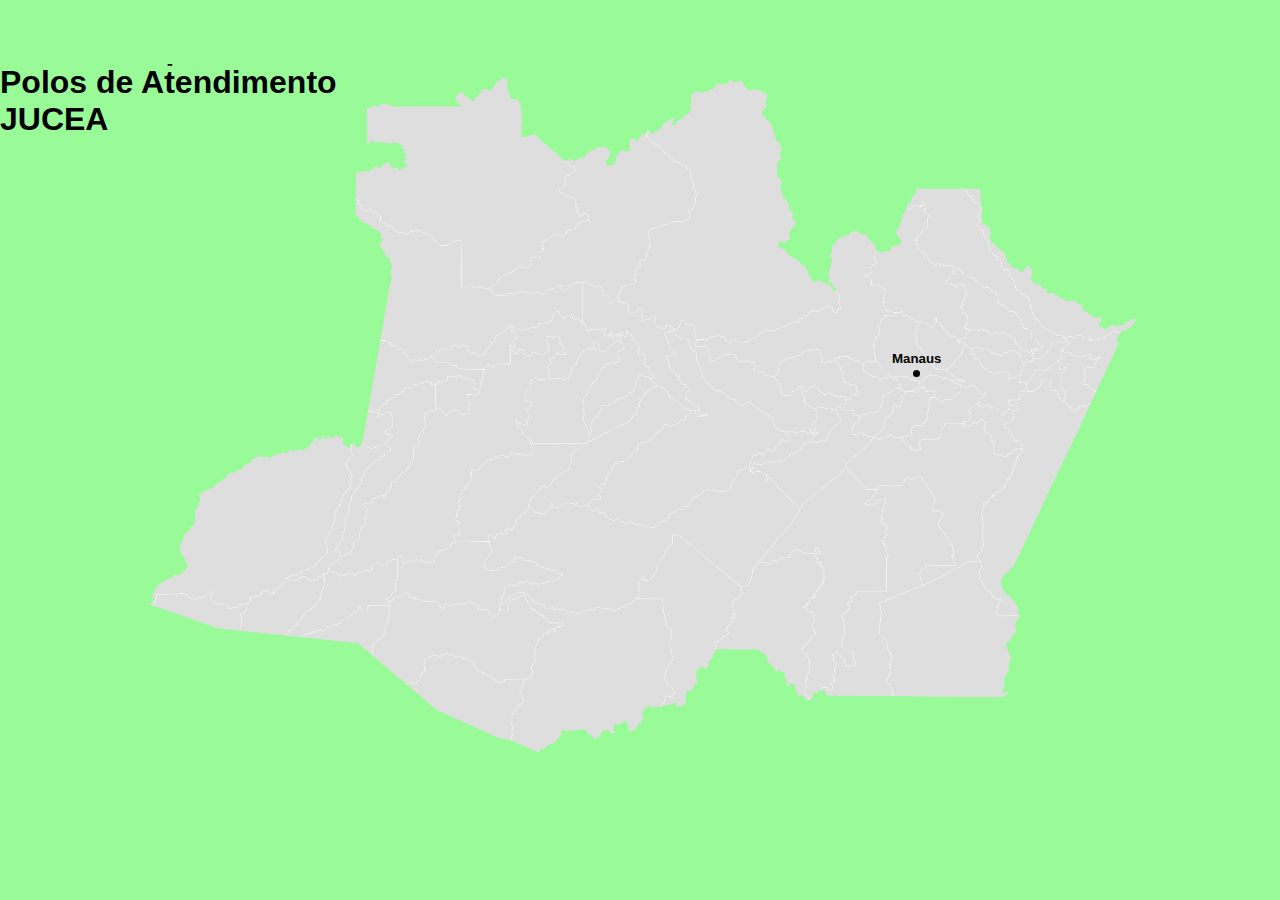
==== index.html @ a1594830 "removido os link do mapa" ====
<!doctype html>
<html>
    <head>
        <meta charset="utf-8">
        <title>Mapa Municípios Amazonas</title>
        <link rel="stylesheet" href="./css/index.css">
    </head>
    <body>
        <div class="titulo">
            <h1>Polos de Atendimento JUCEA</h1>
        </div>

        <div class="mapa-content">
            <img src="./img/mapa-am.png" alt="">
            
            <div class="municipios">
                <!--start Manaus-->
                <div class="manaus button-pointer">
                    <a href="./municipios/manaus.html"><h1>Manaus</h1></a>
                    <button></button>
                </div>
                 <!--end Manaus-->
            </div>
        </div>
    </body>
</html>
---- css/index.css ----
*{
    padding: 0;
    margin: 0;
}

body{
    background-color: palegreen;
}

.titulo{
    position: absolute;
    width: 350px;
    font-family: sans-serif;
}

.mapa-content{
    width: 1000px;
    height: 700px;

    margin: 5% auto;
}


.mapa-content img{
    object-fit: cover;
    width: 100%;
    height: 100%;
}

.municipios{
    position: relative;
    top: -100%;

    width: 100%;
    height: 100%;
}

.button-pointer{
    position: absolute;
    display: flex;
    flex-direction: column;
    align-items: center;
}

.button-pointer a{
    text-decoration: none;
}

.button-pointer a h1{
    font-size: 83%;
    font-family: sans-serif;
    transition: 0.2s ease-in;
    padding: 3px;
    border-radius: 5px;
    color: #000;
    margin-bottom: 1px;
}

.button-pointer button{
    width: 7px;
    height: 7px;
    border-radius: 50%;
    border: none;
    cursor: pointer;
    background-color: #000;
}


.button-pointer a h1:hover{
    background-color: #4169E1;
    color: #fff;
}


/*CSS dos municipios*/
.manaus{
    position: absolute;
    transform: translate(749px, 280px);
}

.manacapuru{
    position: absolute;
    transform: translate(700px, 319px);
}

.itacoatiara{
    position: absolute;
    transform: translate(828px, 310px);
}

.parintins{
    position: absolute;
    transform: translate(925px, 258px);
}
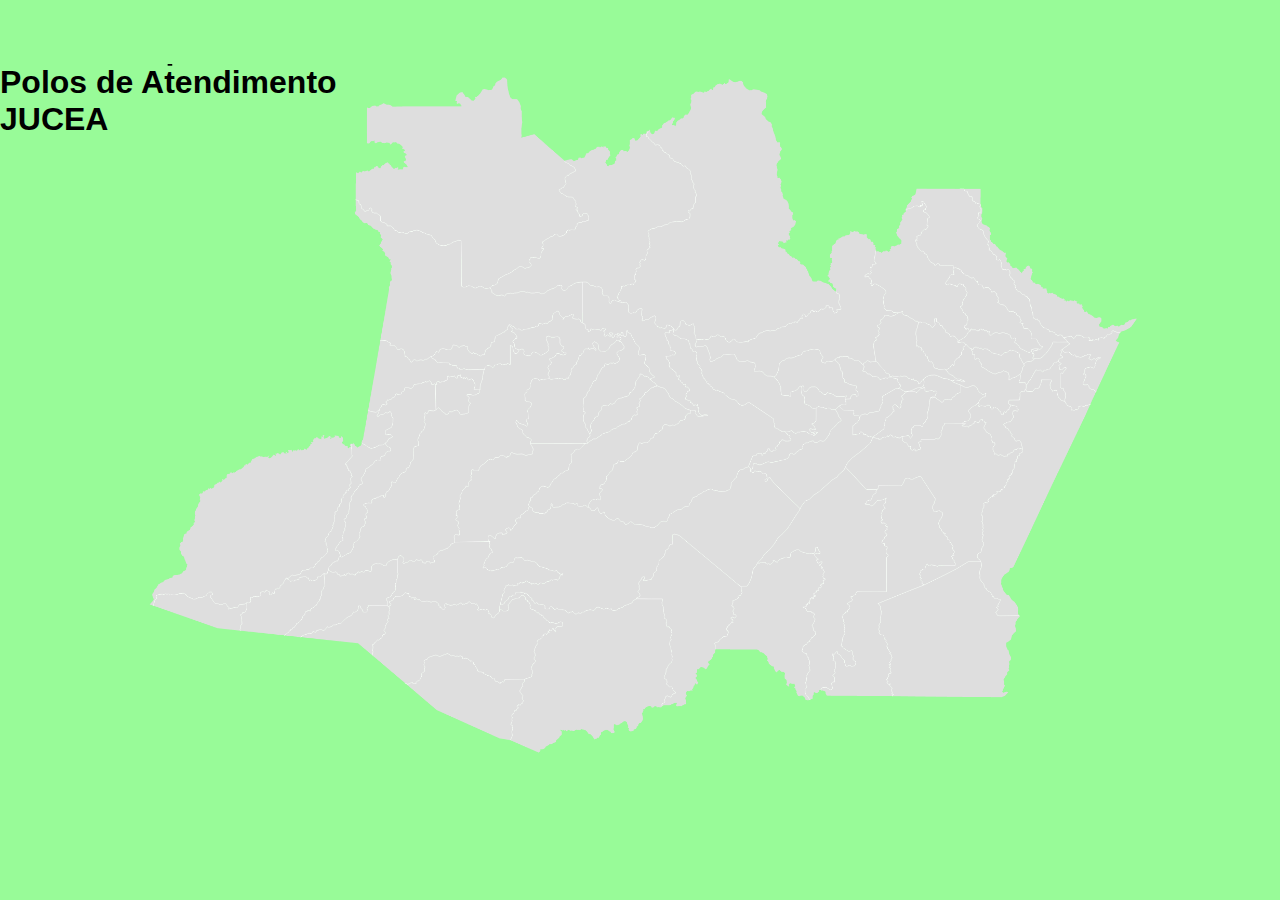
==== commit 422f4394: "falta comecar os polos no mapa" ====
--- a/index.html
+++ b/index.html
@@ -15,9 +15,8 @@
             
             <div class="municipios">
                 <!--start Manaus-->
-                <div class="manaus button-pointer">
-                    <a href="./municipios/manaus.html"><h1>Manaus</h1></a>
-                    <button></button>
+                <div class="manaus localization">
+                    
                 </div>
                  <!--end Manaus-->
             </div>
--- a/css/index.css
+++ b/css/index.css
@@ -5,6 +5,7 @@
 
 body{
     background-color: palegreen;
+    font-family: sans-serif;
 }
 
 .titulo{
@@ -35,60 +36,16 @@
     height: 100%;
 }
 
-.button-pointer{
+.localization{
     position: absolute;
     display: flex;
     flex-direction: column;
     align-items: center;
 }
 
-.button-pointer a{
-    text-decoration: none;
-}
-
-.button-pointer a h1{
-    font-size: 83%;
-    font-family: sans-serif;
-    transition: 0.2s ease-in;
-    padding: 3px;
-    border-radius: 5px;
-    color: #000;
-    margin-bottom: 1px;
-}
-
-.button-pointer button{
-    width: 7px;
-    height: 7px;
-    border-radius: 50%;
-    border: none;
-    cursor: pointer;
-    background-color: #000;
-}
-
-
-.button-pointer a h1:hover{
-    background-color: #4169E1;
-    color: #fff;
-}
-
-
 /*CSS dos municipios*/
 .manaus{
     position: absolute;
-    transform: translate(749px, 280px);
+    transform: translate(742px, 263px);
 }
 
-.manacapuru{
-    position: absolute;
-    transform: translate(700px, 319px);
-}
-
-.itacoatiara{
-    position: absolute;
-    transform: translate(828px, 310px);
-}
-
-.parintins{
-    position: absolute;
-    transform: translate(925px, 258px);
-}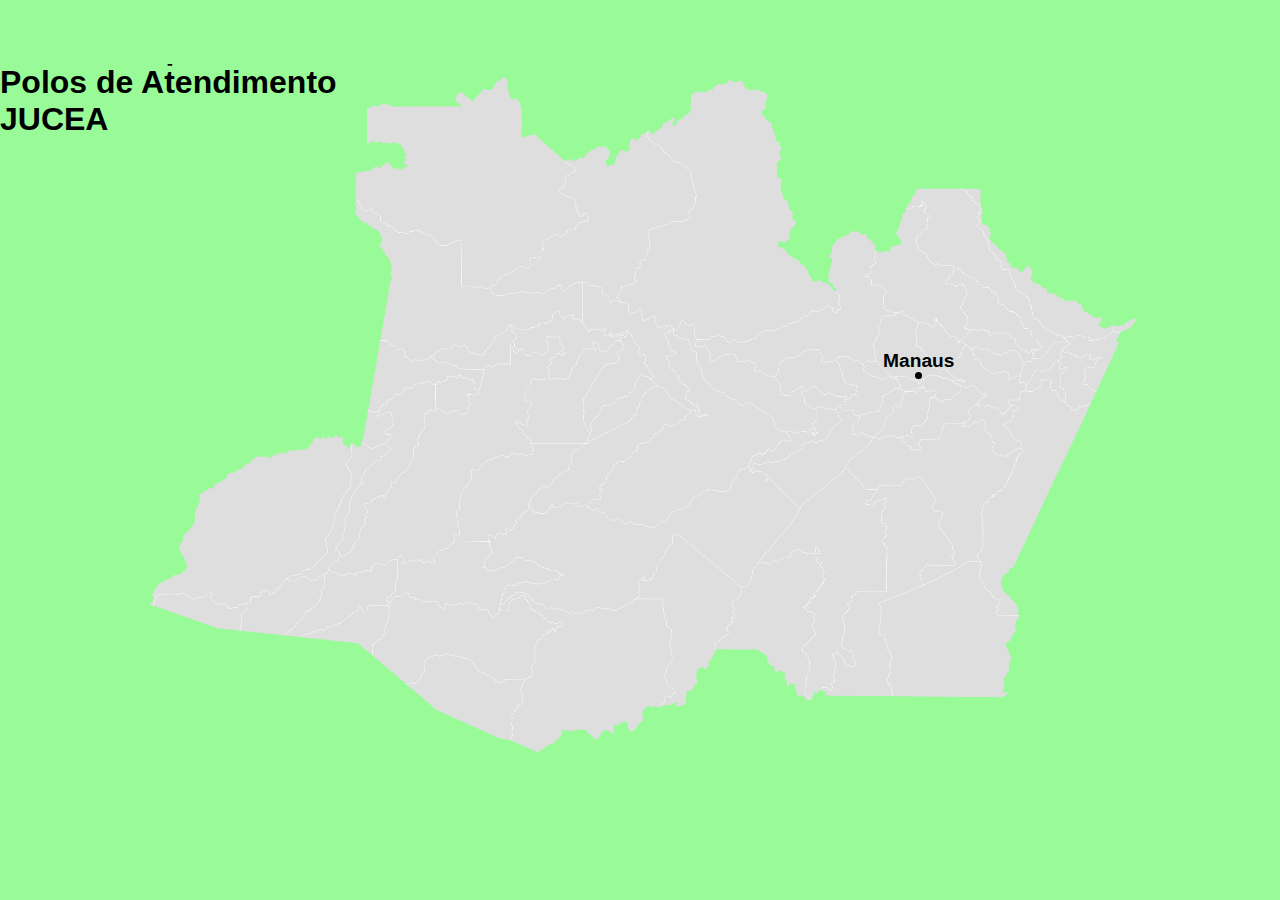
==== commit 1e5bcfe5: "adicionando comportamento de visible e hidden no submenu atraves do js e DOM" ====
--- a/index.html
+++ b/index.html
@@ -15,11 +15,24 @@
             
             <div class="municipios">
                 <!--start Manaus-->
-                <div class="manaus localization">
-                    
+                <div class="localization manaus">
+                    <div class="content-polo">
+                        <div class="menu-polo">
+                            <h1>Manaus</h1>
+                            <span></span>
+                        </div>
+    
+                        <div class="submenu-polo">
+                           <a href="#">Iranduba</a>
+                           <a href="#">Presidente Figueiredo</a>
+                           <a href="#">Rio Preto da Eva</a>
+                        </div>
+                    </div>
                 </div>
                  <!--end Manaus-->
             </div>
         </div>
+
+        <script src="./js/polo-visivel.js"></script>
     </body>
 </html>--- a/css/index.css
+++ b/css/index.css
@@ -43,9 +43,56 @@
     align-items: center;
 }
 
+.content-polo{
+    display: flex;
+    flex-direction: row;
+    width: 255px;
+    justify-content: space-between;
+    align-items: center;
+}
+
+.menu-polo{
+    display: flex;
+    flex-direction: column;
+    align-items: center;
+}
+
+.menu-polo h1{
+    font-size: 120%;
+    cursor: pointer;
+}
+
+.menu-polo span{
+    width: 7px;
+    height: 7px;
+    background-color: #000;
+    border-radius: 50%;
+}
+
+.submenu-polo a{
+    display: flex;
+    flex-direction: column;
+    text-decoration: none;
+    color: #000;
+    padding-bottom: 5px;
+}
+
+.submenu-polo a:last-child{
+    padding-bottom: 0;
+}
+
+
+.submenu-polo{
+    padding: 5px;
+    background-color: #fff;
+    border-radius: 5px;
+    box-shadow: 0 2px 25px rgba(0,0,0,.3);
+    visibility: hidden;
+}
+
 /*CSS dos municipios*/
 .manaus{
     position: absolute;
-    transform: translate(742px, 263px);
+    transform: translate(743px, 259px);
 }
 
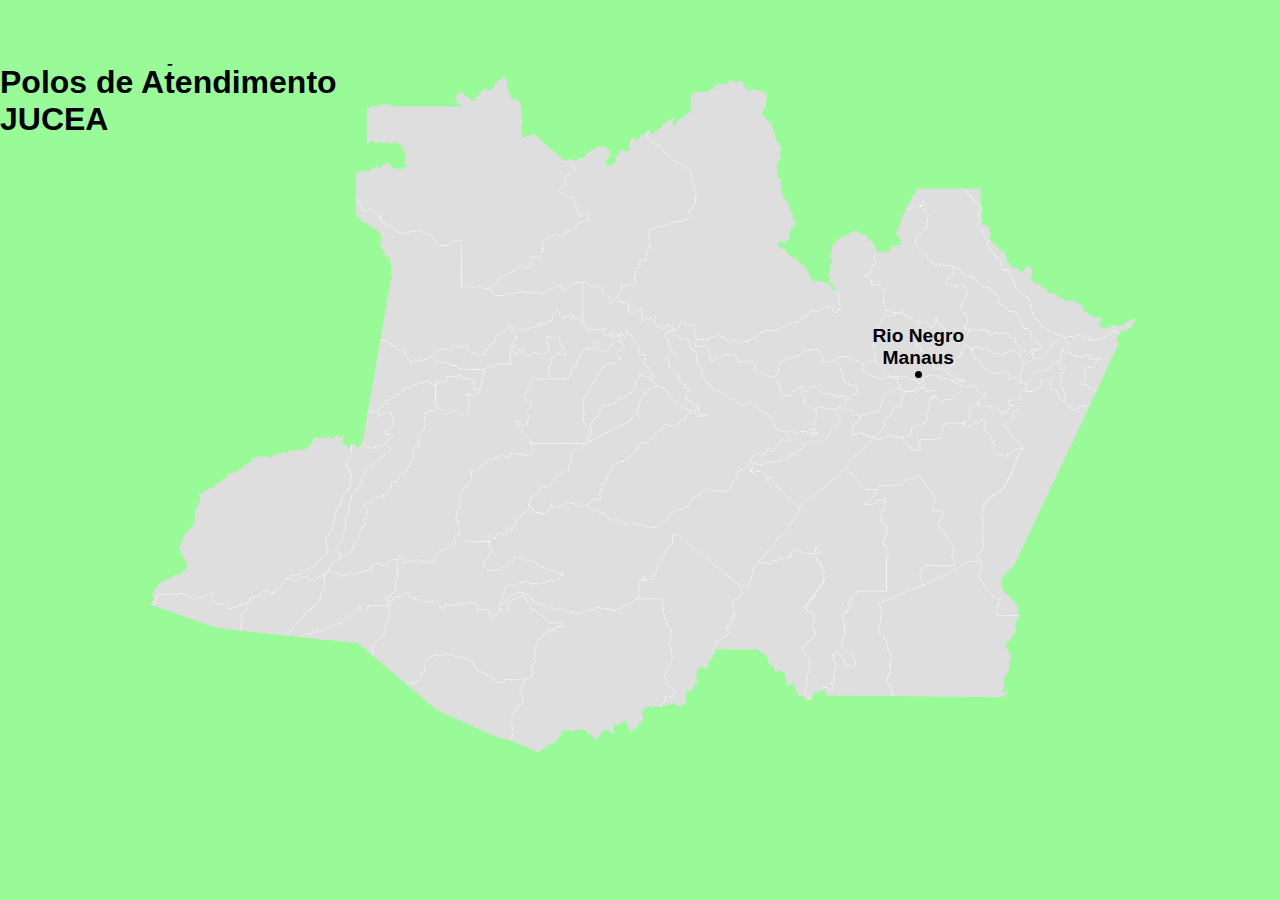
==== commit 7f018a58: "foi adicionado comportamente no js, porem falta alguns detalhes, o projeto ira ser pausado por aqui," ====
--- a/index.html
+++ b/index.html
@@ -17,16 +17,18 @@
                 <!--start Manaus-->
                 <div class="localization manaus">
                     <div class="content-polo">
+
                         <div class="menu-polo">
-                            <h1>Manaus</h1>
+                            <h1>Rio Negro Manaus</h1>
                             <span></span>
                         </div>
     
                         <div class="submenu-polo">
-                           <a href="#">Iranduba</a>
-                           <a href="#">Presidente Figueiredo</a>
-                           <a href="#">Rio Preto da Eva</a>
+                            <a href="#">Iranduba</a>
+                            <a href="#">Presidente Figueiredo</a>
+                            <a href="#">Rio Preto da Eva</a>
                         </div>
+                        
                     </div>
                 </div>
                  <!--end Manaus-->
--- a/css/index.css
+++ b/css/index.css
@@ -46,7 +46,7 @@
 .content-polo{
     display: flex;
     flex-direction: row;
-    width: 255px;
+    width: 316px;
     justify-content: space-between;
     align-items: center;
 }
@@ -55,11 +55,16 @@
     display: flex;
     flex-direction: column;
     align-items: center;
+    width: 113px;
 }
 
 .menu-polo h1{
     font-size: 120%;
     cursor: pointer;
+    text-align: center;
+    border-radius: 5px;
+    padding: 2px;
+    transition: 0.1s ease-in-out;
 }
 
 .menu-polo span{
@@ -70,11 +75,16 @@
 }
 
 .submenu-polo a{
+    font-size: 19px;
     display: flex;
     flex-direction: column;
     text-decoration: none;
     color: #000;
     padding-bottom: 5px;
+}
+
+.submenu-polo a:hover{
+    color: slategray;
 }
 
 .submenu-polo a:last-child{
@@ -83,16 +93,17 @@
 
 
 .submenu-polo{
-    padding: 5px;
+    padding: 7px;
     background-color: #fff;
     border-radius: 5px;
     box-shadow: 0 2px 25px rgba(0,0,0,.3);
+    width: 190px;
     visibility: hidden;
 }
 
 /*CSS dos municipios*/
 .manaus{
     position: absolute;
-    transform: translate(743px, 259px);
+    transform: translate(722px, 237px   );
 }
 
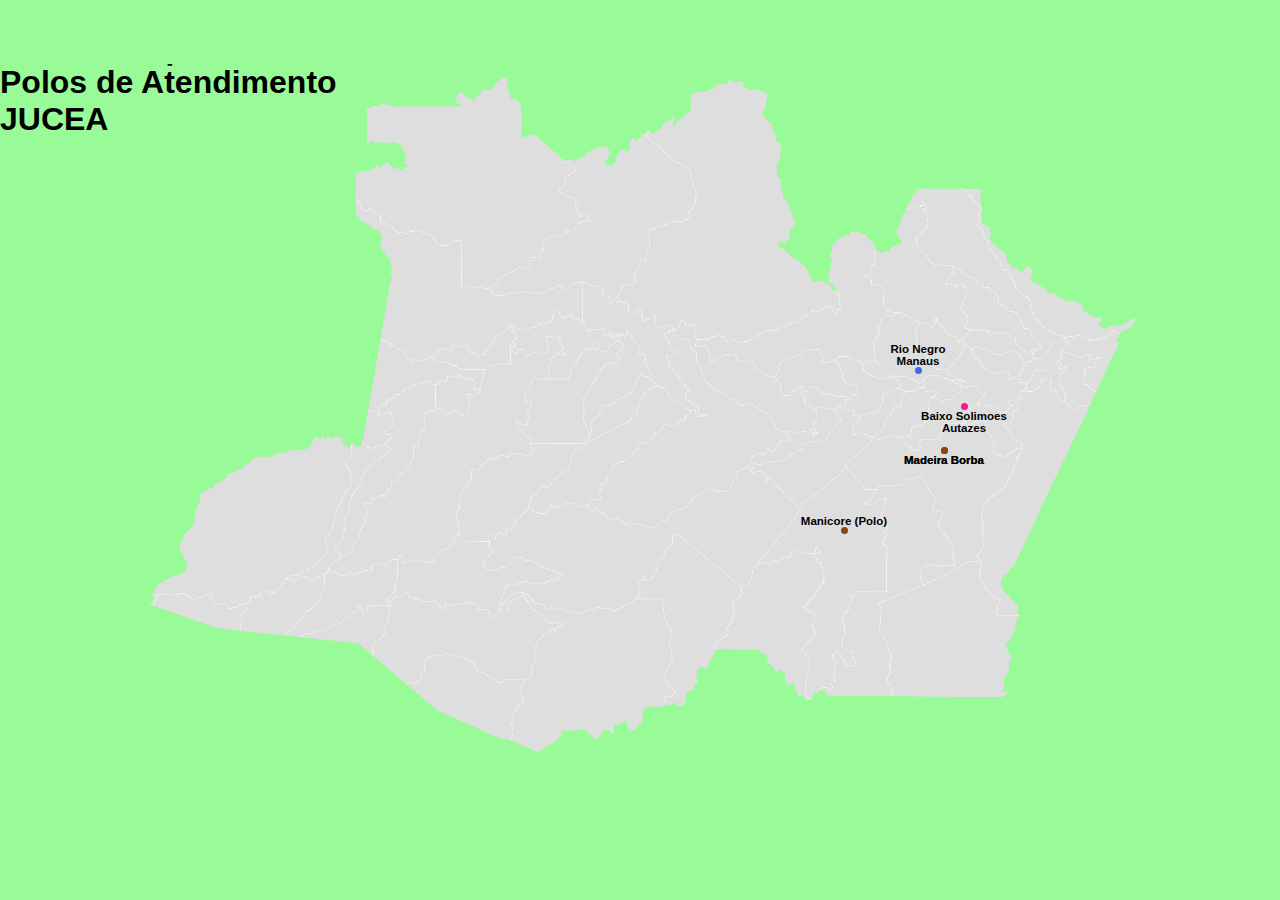
==== commit 74bbd520: "iniciando a adicao dos polos no mapa" ====
--- a/index.html
+++ b/index.html
@@ -14,27 +14,77 @@
             <img src="./img/mapa-am.png" alt="">
             
             <div class="municipios">
-                <!--start Manaus-->
+
+                <!--start Rio Negro Manaus-->
                 <div class="localization manaus">
-                    <div class="content-polo">
+                    <ul class="polo-menu">
+                        <li>
+                            <h1>Rio Negro Manaus<span></span></h1>
+                            <ul class="polo-submenu">
+                                <li><a href="./municipios/iranduba.html">Iranduba</a></li>
+                                <li><a href="./municipios/presidente-figueiredo.html">Presidente Figueiredo</a></li>
+                                <li><a href="./municipios/rio-preto.html">Rio Preto da Eva</a></li>
+                            </ul>
+                        </li>
+                    </ul>
+                </div>
+                 <!--end Rio Negro Manaus-->
 
-                        <div class="menu-polo">
-                            <h1>Rio Negro Manaus</h1>
-                            <span></span>
-                        </div>
-    
-                        <div class="submenu-polo">
-                            <a href="#">Iranduba</a>
-                            <a href="#">Presidente Figueiredo</a>
-                            <a href="#">Rio Preto da Eva</a>
-                        </div>
-                        
-                    </div>
+                <!--start Baixo Solimocoes Autazes-->
+                <div class="localization autazes">
+                    <ul class="polo-menu">
+                        <li>
+                            <h1><span></span>Baixo Solimoes Autazes</h1>
+                            <ul class="polo-submenu">
+                                <li><a href="./municipios/careiro-castanho.html">Careiro Castanho</a></li>
+                                <li><a href="./municipios/careiro-varzea.html">Careiro da Varzea</a></li>
+                                <li><a href="./municipios/rio-preto.html">Manaquiri</a></li>
+                            </ul>
+                        </li>
+                    </ul>
                 </div>
-                 <!--end Manaus-->
+                <!--end Baixo Solimocoes Autazes-->
+
+                <!--start Madeira Borba-->
+                <div class="localization borba">
+                    <ul class="polo-menu">
+                        <li>
+                            <h1><span></span>Madeira Borba</h1>
+                            <ul class="polo-submenu">
+                                <li><a href="./municipios/iranduba.html">Nova Aripuana</a></li>
+                                <li><a href="./municipios/presidente-figueiredo.html">Nova Olinda do Norte</a></li>
+                            </ul>
+                        </li>
+                    </ul>
+                </div>
+                <!--end Madeira Borba-->
+
+                <!--start Manicore-->
+                <div class="localization manicore">
+                    <ul class="polo-menu">
+                        <li>
+                            <a href="./municipios/manicore-polo.html">
+                                <h1>Manicore (Polo)<span></span></h1>
+                            </a>
+                        </li>
+                    </ul>
+                </div>
+                <!--end Manicore-->
+
+                <!--start Umaita-->
+                <div class="localization borba">
+                    <ul class="polo-menu">
+                        <li>
+                            <h1><span></span>Madeira Borba</h1>
+                            <ul class="polo-submenu">
+                                <li><a href="./municipios/iranduba.html">Nova Aripuana</a></li>
+                                <li><a href="./municipios/presidente-figueiredo.html">Nova Olinda do Norte</a></li>
+                            </ul>
+                        </li>
+                    </ul>
+                </div>
+                <!--end Umaita-->
             </div>
         </div>
-
-        <script src="./js/polo-visivel.js"></script>
     </body>
 </html>--- a/css/index.css
+++ b/css/index.css
@@ -43,67 +43,111 @@
     align-items: center;
 }
 
-.content-polo{
-    display: flex;
-    flex-direction: row;
-    width: 316px;
-    justify-content: space-between;
-    align-items: center;
+.polo-menu li{
+    list-style: none;
 }
 
-.menu-polo{
+.polo-menu li h1{
     display: flex;
     flex-direction: column;
+    width: 100px;
+    font-size: 72%;
     align-items: center;
-    width: 113px;
+    text-align: center;
+    cursor: pointer;
 }
 
-.menu-polo h1{
-    font-size: 120%;
-    cursor: pointer;
-    text-align: center;
-    border-radius: 5px;
-    padding: 2px;
-    transition: 0.1s ease-in-out;
+
+.polo-menu li h1 span{
+    width: 7px;
+    height: 7px;
+    border-radius: 50px;
+    background-color:#4169E1;
 }
 
-.menu-polo span{
-    width: 7px;
-    height: 7px;
-    background-color: #000;
-    border-radius: 50%;
+.polo-submenu{
+    position: absolute;
+    font-size: 120%;
+    width: 200px;
+    background-color: #fff;
+    padding: 5px;
+    border-radius: 5px;
+    box-shadow: 0 2px 25px rgba(0,0,0,.3);
+    transform: translate(101px, -63px);
+    visibility: hidden;
+    opacity: 0;
+    transition: 100ms ease-in;
 }
 
-.submenu-polo a{
-    font-size: 19px;
-    display: flex;
-    flex-direction: column;
+.polo-submenu li{
+    padding-bottom: 4px;
+}
+
+.polo-submenu li:last-child{
+    padding-bottom: 0;
+}
+
+.polo-submenu li a{
     text-decoration: none;
     color: #000;
-    padding-bottom: 5px;
 }
 
-.submenu-polo a:hover{
+.polo-submenu li a:hover{
     color: slategray;
 }
 
-.submenu-polo a:last-child{
-    padding-bottom: 0;
+.polo-menu li:hover .polo-submenu{
+    visibility: visible;
+    opacity: 1;
 }
 
 
-.submenu-polo{
-    padding: 7px;
-    background-color: #fff;
-    border-radius: 5px;
-    box-shadow: 0 2px 25px rgba(0,0,0,.3);
-    width: 190px;
-    visibility: hidden;
+/*CSS dos municipios*/
+
+/*start Manaus*/
+.manaus{
+    position: absolute;
+    transform: translate(728px, 275px);
+}
+/*end Manaus*/
+
+/*start Autazes*/
+.autazes{
+    position: absolute;
+    transform: translate(774px, 335px);
 }
 
-/*CSS dos municipios*/
-.manaus{
+.autazes .polo-menu li h1 span{
+    background-color: #FF1493;
+}
+/*end Autazes*/
+
+
+/*start Borba*/
+.borba{
     position: absolute;
-    transform: translate(722px, 237px   );
+    transform: translate(754px, 379px);
 }
 
+.borba .polo-menu li h1 span{
+    background-color: #8B4513;
+}
+/*end Borba*/
+
+
+/*start Manicore*/
+.manicore{
+    position: absolute;
+    transform: translate(654px, 447px);
+}
+
+
+.manicore .polo-menu li a{
+    text-decoration: none;
+    color: #000;
+}
+
+.manicore .polo-menu li h1 span{
+    background-color: #8B4513;
+}
+/*end Manicore*/
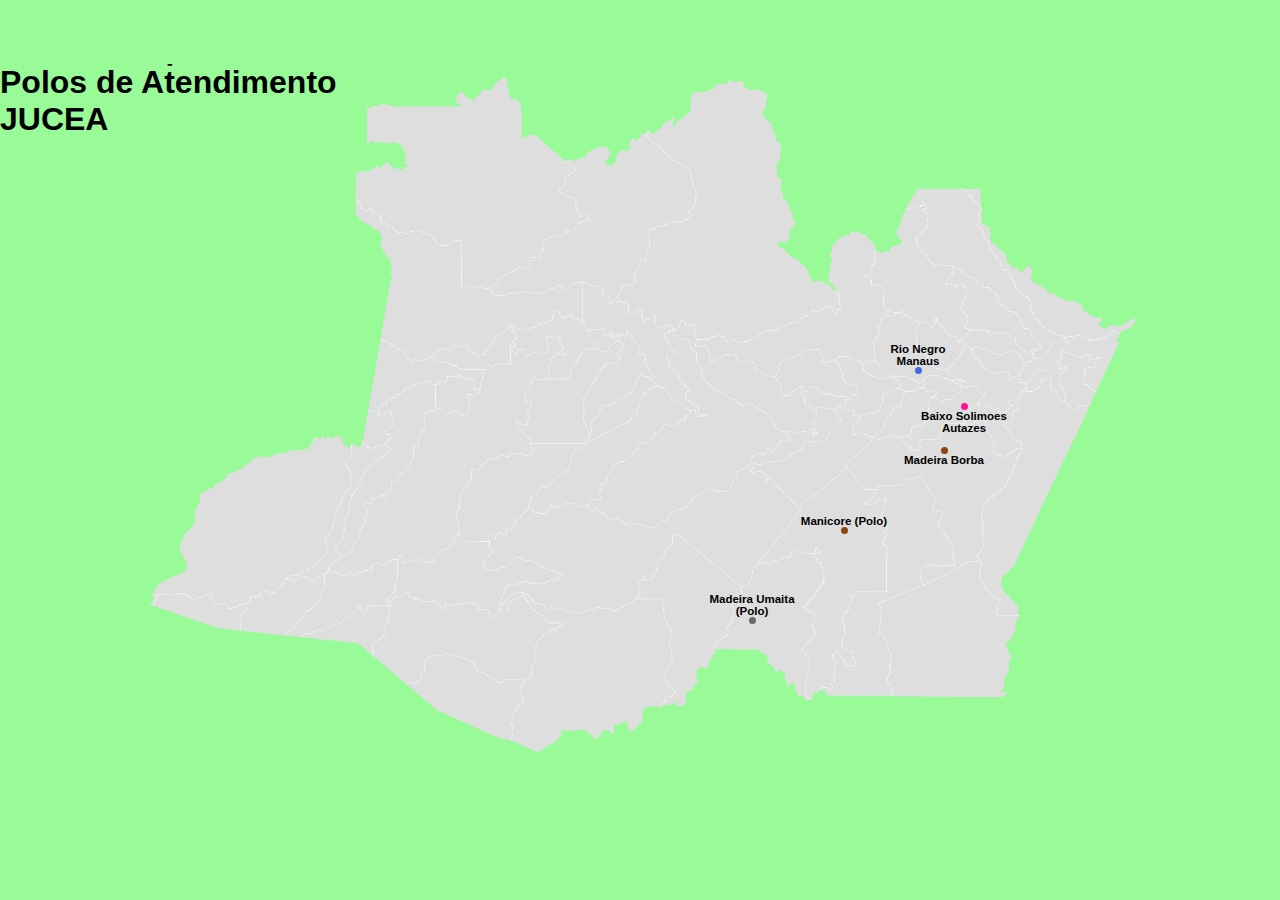
==== commit 0c815d63: "finalizado a lista de baixo da imagen (polos)" ====
--- a/index.html
+++ b/index.html
@@ -71,19 +71,17 @@
                 </div>
                 <!--end Manicore-->
 
-                <!--start Umaita-->
-                <div class="localization borba">
+                <!--start Madeira Umaita-->
+                <div class="localization umaita">
                     <ul class="polo-menu">
                         <li>
-                            <h1><span></span>Madeira Borba</h1>
-                            <ul class="polo-submenu">
-                                <li><a href="./municipios/iranduba.html">Nova Aripuana</a></li>
-                                <li><a href="./municipios/presidente-figueiredo.html">Nova Olinda do Norte</a></li>
-                            </ul>
+                            <a href="./municipios/manicore-polo.html">
+                                <h1>Madeira Umaita (Polo)<span></span></h1>
+                            </a>
                         </li>
                     </ul>
                 </div>
-                <!--end Umaita-->
+                <!--end Madeira Umaita-->
             </div>
         </div>
     </body>
--- a/css/index.css
+++ b/css/index.css
@@ -151,3 +151,21 @@
     background-color: #8B4513;
 }
 /*end Manicore*/
+
+
+/*start Umaita*/
+.umaita{
+    position: absolute;
+    transform: translate(562px, 525px);
+}
+
+.umaita .polo-menu li a{
+    text-decoration: none;
+    color: #000;
+}
+
+.umaita .polo-menu li h1 span{
+    background-color: #696969;
+}
+
+/*end Umaita*/
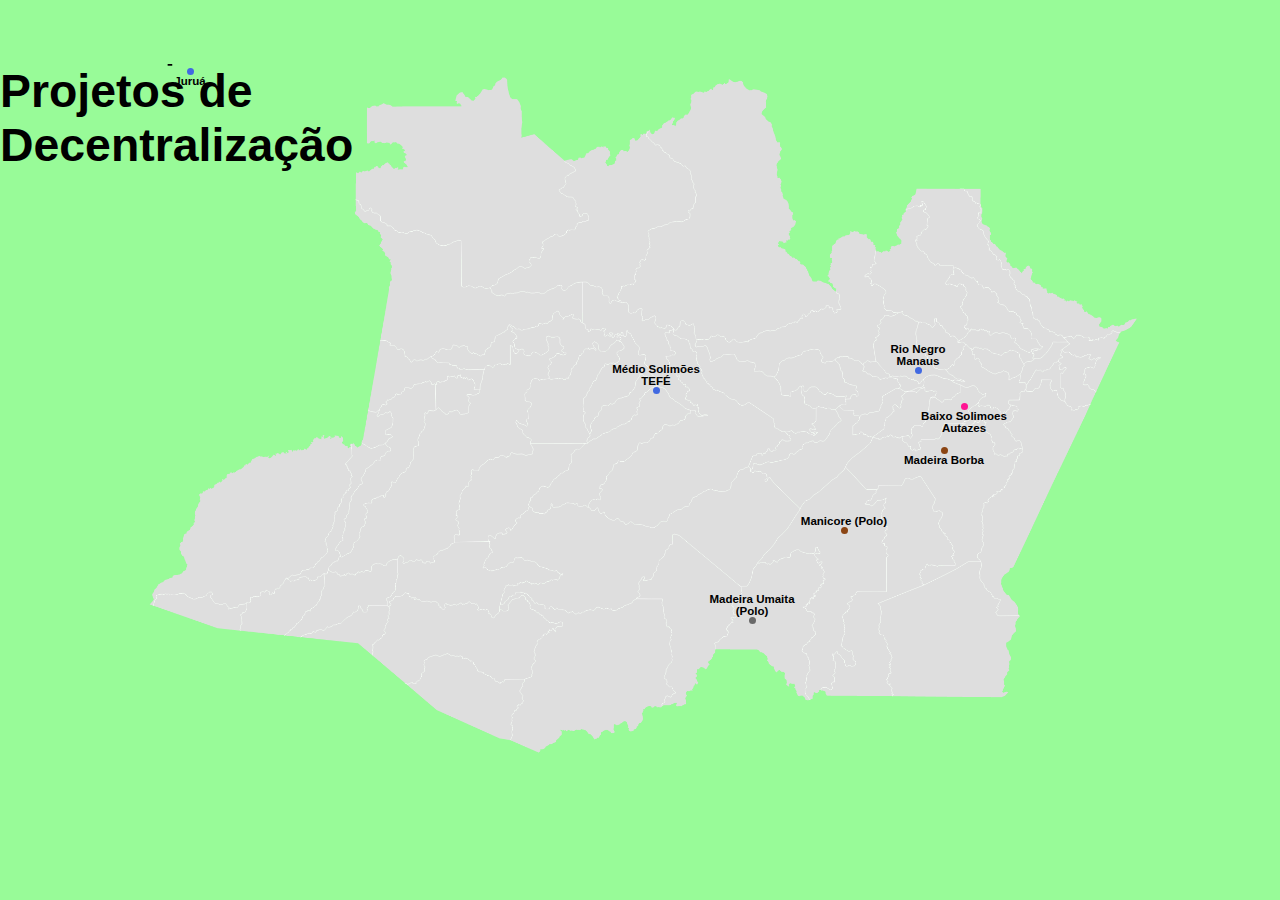
==== commit 6b68cd12: "feito mais algumas atualizacoes, de municipios" ====
--- a/index.html
+++ b/index.html
@@ -7,7 +7,7 @@
     </head>
     <body>
         <div class="titulo">
-            <h1>Polos de Atendimento JUCEA</h1>
+            <h1>Projetos de Decentralização</h1>
         </div>
 
         <div class="mapa-content">
@@ -82,6 +82,41 @@
                     </ul>
                 </div>
                 <!--end Madeira Umaita-->
+
+                <!--start Medio Solimoes Tefe-->
+                <div class="localization tefe">
+                    <ul class="polo-menu">
+                        <li>
+                            <h1>Médio Solimões TEFÉ<span></span></h1>
+                            <ul class="polo-submenu">
+                                <li><a href="./municipios/jutai.html">Jutai</a></li>
+                                <li><a href="./municipios/fonte-boa.html">Fonte Boa</a></li>
+                                <li><a href="./municipios/japura.html">Japura</a></li>
+                                <li><a href="./municipios/maraa.html">Maraa</a></li>
+                                <li><a href="./municipios/alvaraes.html">Alvares</a></li>
+                                <li><a href="./municipios/uarini.html">Uarini</a></li>
+                            </ul>
+                        </li>
+                    </ul>
+                </div>
+                <!--end Medio Solimoes Tefe-->
+
+                <!--start Jurua-->
+                <div class="localization jurua">
+                    <ul class="polo-menu">
+                        <li>
+                            <h1><span></span>Juruá</h1>
+                            <ul class="polo-submenu">
+                                <li><a href="#">Eirunepé</a></li> <!--Polo??-->
+                                <li><a href="#">Envira</a></li>
+                                <li><a href="#">Ipixuna</a></li>
+                                <li><a href="#">Guajará</a></li>
+                                <li><a href="#">Caruari</a></li>
+                                <li><a href="#">Itamarati</a></li>
+                        </li>
+                    </ul>
+                </div>
+                <!--end Jurua-->
             </div>
         </div>
     </body>
--- a/css/index.css
+++ b/css/index.css
@@ -12,6 +12,7 @@
     position: absolute;
     width: 350px;
     font-family: sans-serif;
+    font-size: 145%;
 }
 
 .mapa-content{
@@ -169,3 +170,18 @@
 }
 
 /*end Umaita*/
+
+/*start Tefe*/
+.tefe{
+    position: absolute;
+    transform: translate(466px, 295px)
+}
+
+.tefe .polo-submenu{
+    width: 100px;
+}
+/*end Tefe*/
+
+/*start JURUA*/
+
+/*end JURUA*/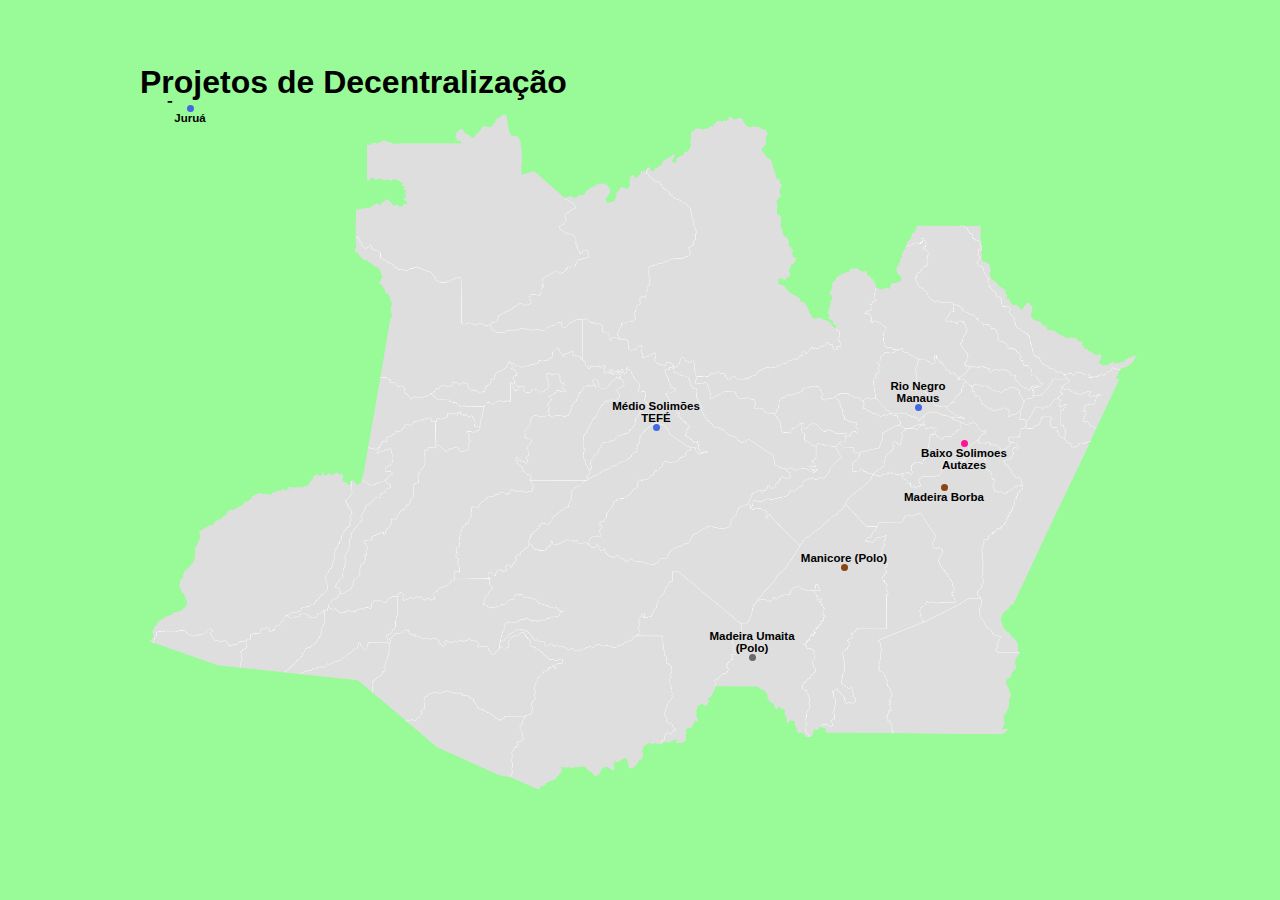
==== commit 7dde29b9: "feito atualizacoes no titulo" ====
--- a/index.html
+++ b/index.html
@@ -6,117 +6,117 @@
         <link rel="stylesheet" href="./css/index.css">
     </head>
     <body>
-        <div class="titulo">
-            <h1>Projetos de Decentralização</h1>
-        </div>
+            <div class="mapa-content">
+                <h1 class="titulo">Projetos de Decentralização</h1>
 
-        <div class="mapa-content">
-            <img src="./img/mapa-am.png" alt="">
-            
-            <div class="municipios">
-
-                <!--start Rio Negro Manaus-->
-                <div class="localization manaus">
-                    <ul class="polo-menu">
-                        <li>
-                            <h1>Rio Negro Manaus<span></span></h1>
-                            <ul class="polo-submenu">
-                                <li><a href="./municipios/iranduba.html">Iranduba</a></li>
-                                <li><a href="./municipios/presidente-figueiredo.html">Presidente Figueiredo</a></li>
-                                <li><a href="./municipios/rio-preto.html">Rio Preto da Eva</a></li>
-                            </ul>
-                        </li>
-                    </ul>
+                <img src="./img/mapa-am.png" alt="">
+                
+                <div class="municipios">
+    
+                    <!--start Rio Negro Manaus-->
+                    <div class="localization manaus">
+                        <ul class="polo-menu">
+                            <li>
+                                <h1>Rio Negro Manaus<span></span></h1>
+                                <ul class="polo-submenu">
+                                    <li><a href="./municipios/iranduba.html">Iranduba</a></li>
+                                    <li><a href="./municipios/presidente-figueiredo.html">Presidente Figueiredo</a></li>
+                                    <li><a href="./municipios/rio-preto.html">Rio Preto da Eva</a></li>
+                                </ul>
+                            </li>
+                        </ul>
+                    </div>
+                     <!--end Rio Negro Manaus-->
+    
+                    <!--start Baixo Solimocoes Autazes-->
+                    <div class="localization autazes">
+                        <ul class="polo-menu">
+                            <li>
+                                <h1><span></span>Baixo Solimoes Autazes</h1>
+                                <ul class="polo-submenu">
+                                    <li><a href="./municipios/careiro-castanho.html">Careiro Castanho</a></li>
+                                    <li><a href="./municipios/careiro-varzea.html">Careiro da Varzea</a></li>
+                                    <li><a href="./municipios/rio-preto.html">Manaquiri</a></li>
+                                </ul>
+                            </li>
+                        </ul>
+                    </div>
+                    <!--end Baixo Solimocoes Autazes-->
+    
+                    <!--start Madeira Borba-->
+                    <div class="localization borba">
+                        <ul class="polo-menu">
+                            <li>
+                                <h1><span></span>Madeira Borba</h1>
+                                <ul class="polo-submenu">
+                                    <li><a href="./municipios/iranduba.html">Nova Aripuana</a></li>
+                                    <li><a href="./municipios/presidente-figueiredo.html">Nova Olinda do Norte</a></li>
+                                </ul>
+                            </li>
+                        </ul>
+                    </div>
+                    <!--end Madeira Borba-->
+    
+                    <!--start Manicore-->
+                    <div class="localization manicore">
+                        <ul class="polo-menu">
+                            <li>
+                                <a href="./municipios/manicore-polo.html">
+                                    <h1>Manicore (Polo)<span></span></h1>
+                                </a>
+                            </li>
+                        </ul>
+                    </div>
+                    <!--end Manicore-->
+    
+                    <!--start Madeira Umaita-->
+                    <div class="localization umaita">
+                        <ul class="polo-menu">
+                            <li>
+                                <a href="./municipios/manicore-polo.html">
+                                    <h1>Madeira Umaita (Polo)<span></span></h1>
+                                </a>
+                            </li>
+                        </ul>
+                    </div>
+                    <!--end Madeira Umaita-->
+    
+                    <!--start Medio Solimoes Tefe-->
+                    <div class="localization tefe">
+                        <ul class="polo-menu">
+                            <li>
+                                <h1>Médio Solimões TEFÉ<span></span></h1>
+                                <ul class="polo-submenu">
+                                    <li><a href="./municipios/jutai.html">Jutai</a></li>
+                                    <li><a href="./municipios/fonte-boa.html">Fonte Boa</a></li>
+                                    <li><a href="./municipios/japura.html">Japura</a></li>
+                                    <li><a href="./municipios/maraa.html">Maraa</a></li>
+                                    <li><a href="./municipios/alvaraes.html">Alvares</a></li>
+                                    <li><a href="./municipios/uarini.html">Uarini</a></li>
+                                </ul>
+                            </li>
+                        </ul>
+                    </div>
+                    <!--end Medio Solimoes Tefe-->
+    
+                    <!--start Jurua-->
+                    <div class="localization jurua">
+                        <ul class="polo-menu">
+                            <li>
+                                <h1><span></span>Juruá</h1>
+                                <ul class="polo-submenu">
+                                    <li><a href="#">Eirunepé</a></li> <!--Polo??-->
+                                    <li><a href="#">Envira</a></li>
+                                    <li><a href="#">Ipixuna</a></li>
+                                    <li><a href="#">Guajará</a></li>
+                                    <li><a href="#">Caruari</a></li>
+                                    <li><a href="#">Itamarati</a></li>
+                            </li>
+                        </ul>
+                    </div>
+                    <!--end Jurua-->
                 </div>
-                 <!--end Rio Negro Manaus-->
-
-                <!--start Baixo Solimocoes Autazes-->
-                <div class="localization autazes">
-                    <ul class="polo-menu">
-                        <li>
-                            <h1><span></span>Baixo Solimoes Autazes</h1>
-                            <ul class="polo-submenu">
-                                <li><a href="./municipios/careiro-castanho.html">Careiro Castanho</a></li>
-                                <li><a href="./municipios/careiro-varzea.html">Careiro da Varzea</a></li>
-                                <li><a href="./municipios/rio-preto.html">Manaquiri</a></li>
-                            </ul>
-                        </li>
-                    </ul>
-                </div>
-                <!--end Baixo Solimocoes Autazes-->
-
-                <!--start Madeira Borba-->
-                <div class="localization borba">
-                    <ul class="polo-menu">
-                        <li>
-                            <h1><span></span>Madeira Borba</h1>
-                            <ul class="polo-submenu">
-                                <li><a href="./municipios/iranduba.html">Nova Aripuana</a></li>
-                                <li><a href="./municipios/presidente-figueiredo.html">Nova Olinda do Norte</a></li>
-                            </ul>
-                        </li>
-                    </ul>
-                </div>
-                <!--end Madeira Borba-->
-
-                <!--start Manicore-->
-                <div class="localization manicore">
-                    <ul class="polo-menu">
-                        <li>
-                            <a href="./municipios/manicore-polo.html">
-                                <h1>Manicore (Polo)<span></span></h1>
-                            </a>
-                        </li>
-                    </ul>
-                </div>
-                <!--end Manicore-->
-
-                <!--start Madeira Umaita-->
-                <div class="localization umaita">
-                    <ul class="polo-menu">
-                        <li>
-                            <a href="./municipios/manicore-polo.html">
-                                <h1>Madeira Umaita (Polo)<span></span></h1>
-                            </a>
-                        </li>
-                    </ul>
-                </div>
-                <!--end Madeira Umaita-->
-
-                <!--start Medio Solimoes Tefe-->
-                <div class="localization tefe">
-                    <ul class="polo-menu">
-                        <li>
-                            <h1>Médio Solimões TEFÉ<span></span></h1>
-                            <ul class="polo-submenu">
-                                <li><a href="./municipios/jutai.html">Jutai</a></li>
-                                <li><a href="./municipios/fonte-boa.html">Fonte Boa</a></li>
-                                <li><a href="./municipios/japura.html">Japura</a></li>
-                                <li><a href="./municipios/maraa.html">Maraa</a></li>
-                                <li><a href="./municipios/alvaraes.html">Alvares</a></li>
-                                <li><a href="./municipios/uarini.html">Uarini</a></li>
-                            </ul>
-                        </li>
-                    </ul>
-                </div>
-                <!--end Medio Solimoes Tefe-->
-
-                <!--start Jurua-->
-                <div class="localization jurua">
-                    <ul class="polo-menu">
-                        <li>
-                            <h1><span></span>Juruá</h1>
-                            <ul class="polo-submenu">
-                                <li><a href="#">Eirunepé</a></li> <!--Polo??-->
-                                <li><a href="#">Envira</a></li>
-                                <li><a href="#">Ipixuna</a></li>
-                                <li><a href="#">Guajará</a></li>
-                                <li><a href="#">Caruari</a></li>
-                                <li><a href="#">Itamarati</a></li>
-                        </li>
-                    </ul>
-                </div>
-                <!--end Jurua-->
+                
             </div>
         </div>
     </body>
--- a/css/index.css
+++ b/css/index.css
@@ -8,18 +8,18 @@
     font-family: sans-serif;
 }
 
-.titulo{
-    position: absolute;
-    width: 350px;
-    font-family: sans-serif;
-    font-size: 145%;
-}
+
 
 .mapa-content{
     width: 1000px;
     height: 700px;
 
     margin: 5% auto;
+}
+
+.titulo{
+    font-family: sans-serif;
+    font-size: 200%;
 }
 
 
